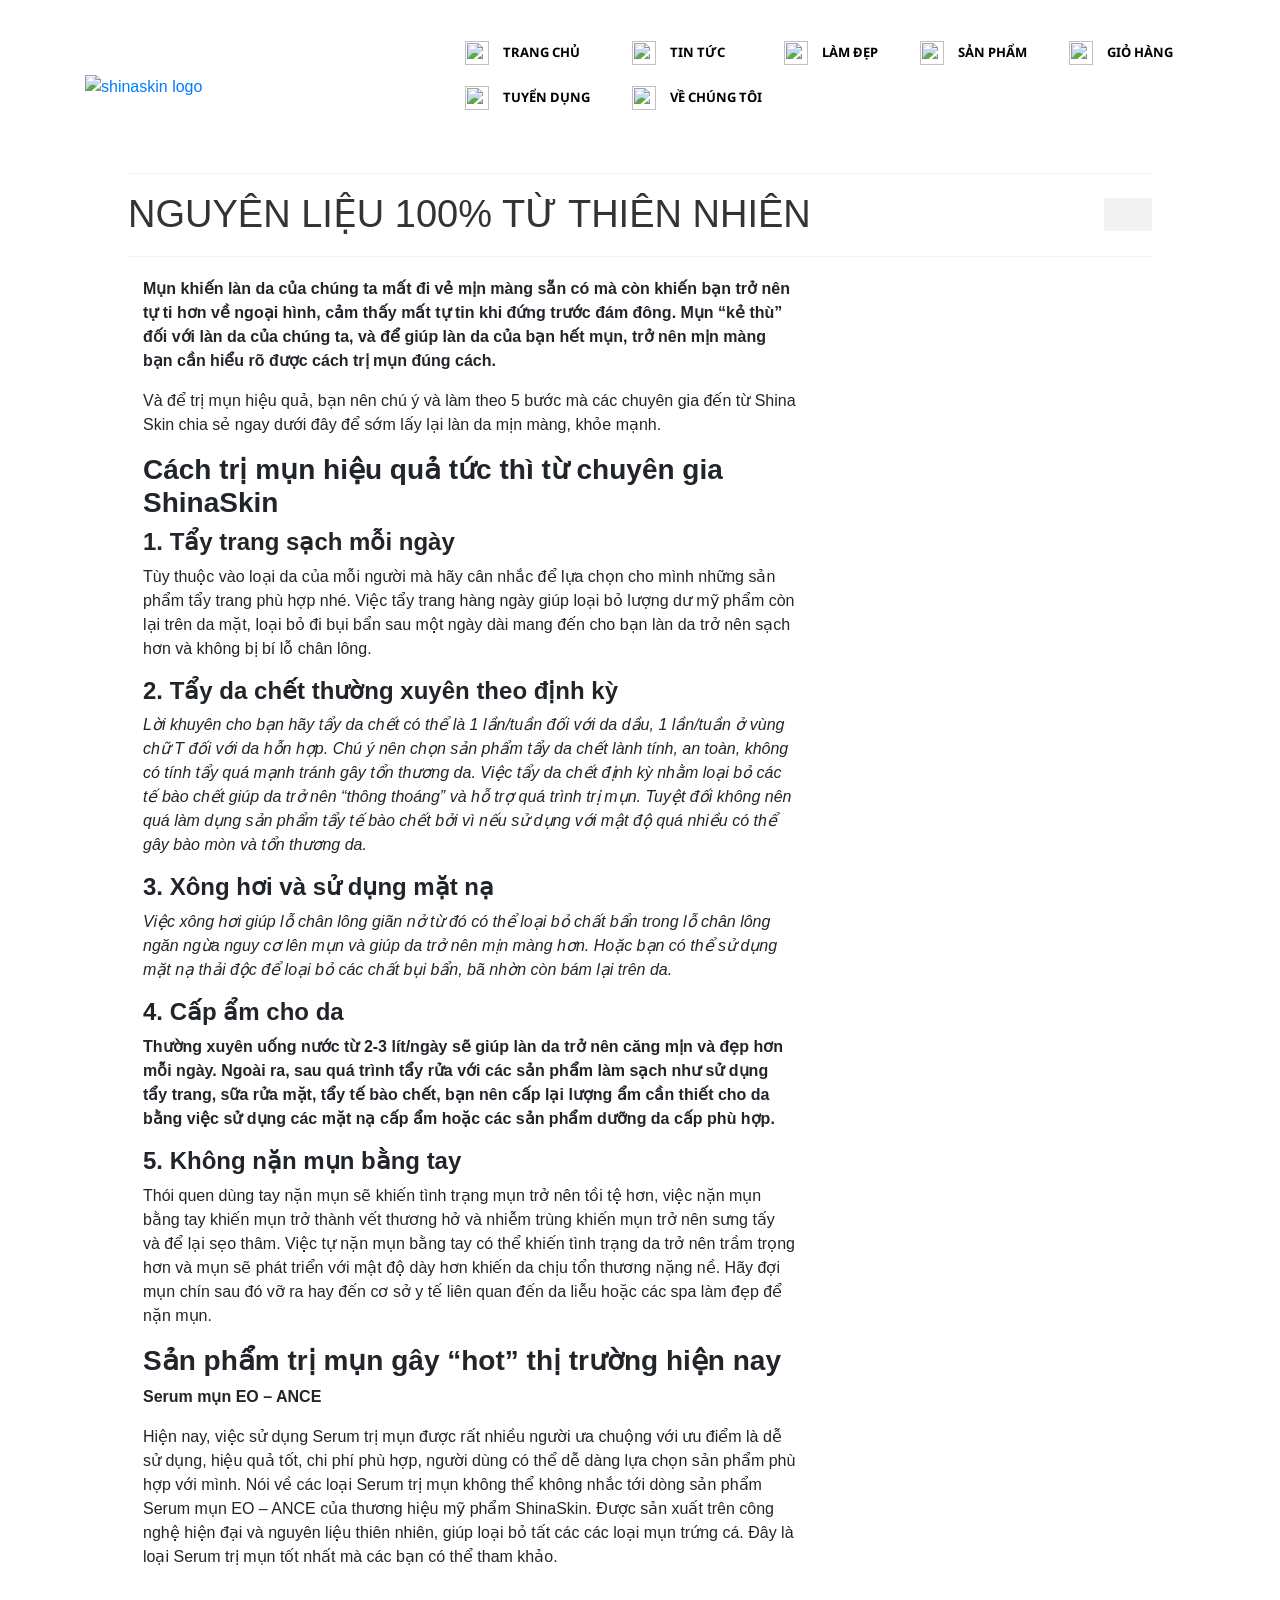
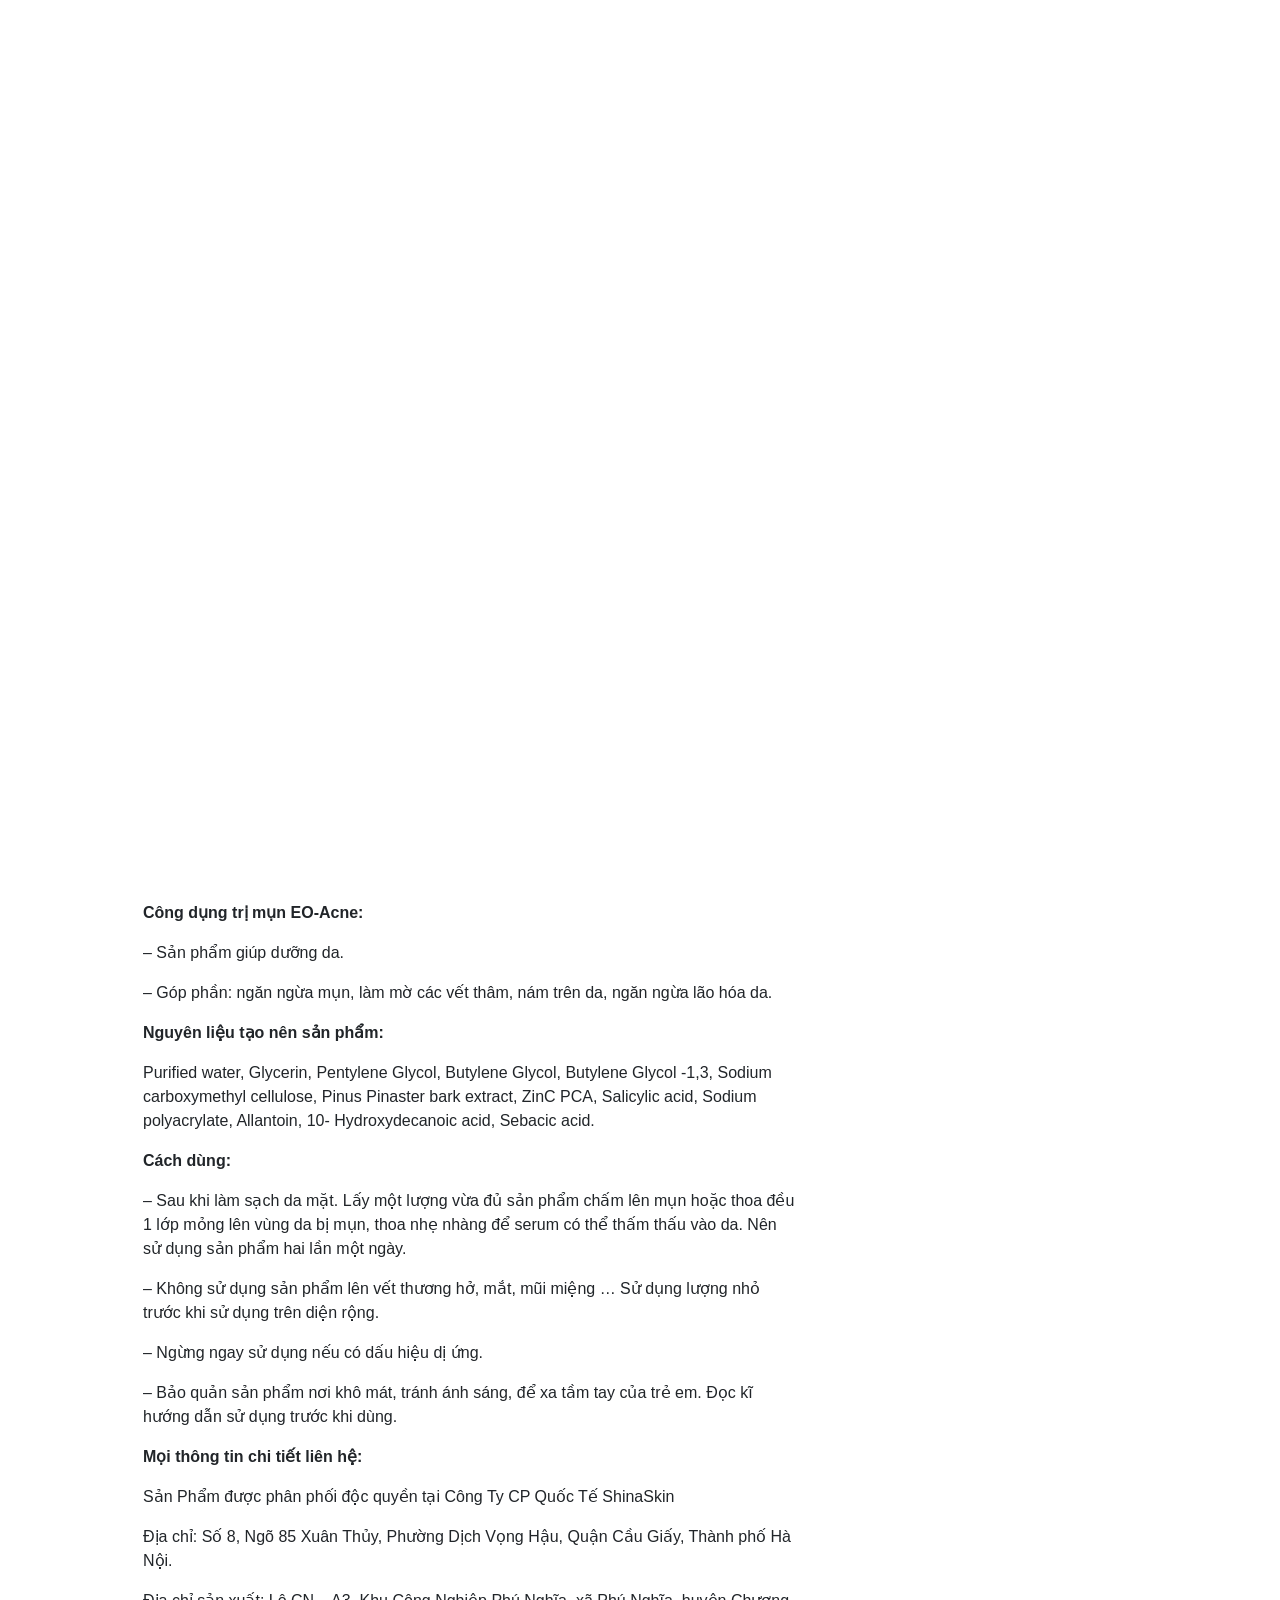
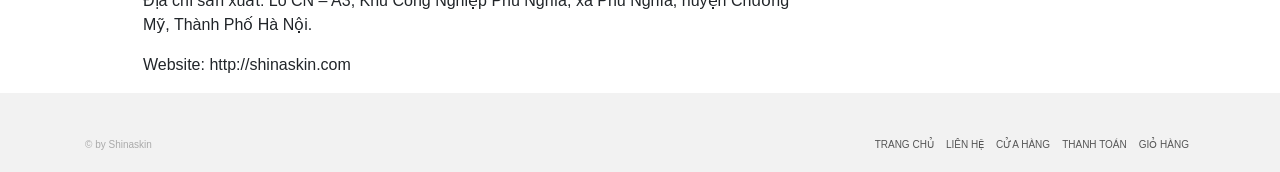
==== Project/Shinaskin/post/post1.html @ 97868c71 "Add files via upload" ====
<!DOCTYPE html>
<html lang="en">
<head>
    <meta charset="UTF-8">
    <meta name="viewport" content="width=device-width, initial-scale=1.0">
    <link rel="shortcut icon" href="../logo.jfif"/>
    <title>NGUYÊN LIỆU 100% TỪ THIÊN NHIÊN</title>

    <link rel="stylesheet" href="../header.css">
    <link rel="stylesheet" href="../navs-gallery.css">
    <link rel="stylesheet" href="https://maxcdn.bootstrapcdn.com/bootstrap/4.0.0/css/bootstrap.min.css">
    <link rel="stylesheet" href="../home-portfolio.css">
    <link rel="stylesheet" href="../home-blog.css">
    <link rel="stylesheet" href="../footer.css">
    <link rel="stylesheet" href="../content-right.css">
    <link rel="stylesheet" href="post.css">
    <script src="https://kit.fontawesome.com/e7ca410b63.js" crossorigin="anonymous"></script>

    <link rel="stylesheet" type="text/css" href="slick/slick.css"/>
    <link rel="stylesheet" type="text/css" href="slick/slick-theme.css"/>

    <script src="https://code.jquery.com/jquery-3.2.1.slim.min.js" integrity="sha384-KJ3o2DKtIkvYIK3UENzmM7KCkRr/rE9/Qpg6aAZGJwFDMVNA/GpGFF93hXpG5KkN" crossorigin="anonymous"></script>
    <script src="https://cdnjs.cloudflare.com/ajax/libs/popper.js/1.12.9/umd/popper.min.js" integrity="sha384-ApNbgh9B+Y1QKtv3Rn7W3mgPxhU9K/ScQsAP7hUibX39j7fakFPskvXusvfa0b4Q" crossorigin="anonymous"></script>
    <script src="https://maxcdn.bootstrapcdn.com/bootstrap/4.0.0/js/bootstrap.min.js" integrity="sha384-JZR6Spejh4U02d8jOt6vLEHfe/JQGiRRSQQxSfFWpi1MquVdAyjUar5+76PVCmYl" crossorigin="anonymous"></script>
</head>
<body>
    <div class="container">
        <div class="header d-flex justify-content-between align-items-center">
            <a href="../index.html">
              <div class="logo">
                <img src="http://shinaskin.com/wp-content/uploads/2020/07/log-web.png" alt="shinaskin logo" />
              </div>
            </a>
            <div class="nav-main">
                <ul>
                    <li>
                        <span>
                            <img width="24" height="24" src="https://shinaskin.com/wp-content/uploads/2019/12/home-5-xxl-1-24x24.png" alt="">
                        </span>
                        <span>TRANG CHỦ</span>
                    </li>
                    <li>
                        <span>
                            <img width="24" height="24" src="https://shinaskin.com/wp-content/uploads/2019/12/globe-4-xxl-1-24x24.png" alt="">                        
                        </span>
                        <span>TIN TỨC</span>
                    </li>
                    <li>
                        <span>
                            <img width="24" height="24" src="https://shinaskin.com/wp-content/uploads/2019/12/rose-xxl-24x24.png"alt="">                        
                        </span>
                        <span>LÀM ĐẸP</span>
                    </li>
                    <li>
                        <span>
                            <img width="24" height="24" src="https://shinaskin.com/wp-content/uploads/2019/12/diamond-xxl-1-24x24.png" alt="">                        
                        </span>
                        <span>SẢN PHẨM</span>
                    </li>
                    <li>
                        <span>
                            <img width="24" height="24" src="https://shinaskin.com/wp-content/uploads/2019/12/cart-xxl-1-24x24.png" alt="">                        
                        </span>
                        <span>GIỎ HÀNG</span>
                    </li>
                    <li>
                        <span>
                            <img width="24" height="24" src="https://shinaskin.com/wp-content/uploads/2019/12/money-bag-xxl-24x24.png" alt="">                        
                        </span>
                        <span>TUYỂN DỤNG</span>
                    </li>
                    <li class="pr-0">
                        <span>
                            <img width="24" height="24" src="https://shinaskin.com/wp-content/uploads/2019/12/rss-5-xxl-24x24.png" alt="">                        
                        </span>
                        <span>VỀ CHÚNG TÔI</span>
                    </li>
                </ul>
            </div>
        </div>
    </div>

    <div class="wrap-post">
        <div class="post">
            <div class="brand">
                <div class="name">
                    <h1>NGUYÊN LIỆU 100% TỪ THIÊN NHIÊN</h1>
                </div>
                <div class="group-btn">
                    <a href="./post4.html"><i class="fas fa-angle-left"></i></a>
                    <a href="#"><i class="fas fa-bars"></i></a>
                    <a href="./post2.html"><i class="fas fa-angle-right"></i></a>
                </div>
            </div>

            <div class="entry-content col-md-8 " itemprop="text">
                <p><strong>Mụn khiến làn da của chúng ta mất đi vẻ mịn màng sẵn có mà còn khiến bạn trở nên tự ti hơn về ngoại hình, cảm thấy mất tự tin khi đứng trước đám đông. Mụn “kẻ thù” đối với làn da của chúng ta, và để giúp làn da của bạn hết mụn, trở nên mịn màng bạn cần hiểu rõ được cách trị mụn đúng cách.</strong></p>
                <p>Và để trị mụn hiệu quả, bạn nên chú ý và làm theo 5 bước mà các chuyên gia đến từ Shina Skin chia sẻ ngay dưới đây để sớm lấy lại làn da mịn màng, khỏe mạnh.</p>
                <h3><strong>Cách trị mụn hiệu quả tức thì từ chuyên gia ShinaSkin</strong></h3>
                <h4><strong>1. Tẩy trang sạch mỗi ngày</strong></h4>
                <p>Tùy thuộc vào loại da của mỗi người mà hãy cân nhắc để lựa chọn cho mình những sản phẩm tẩy trang phù hợp nhé. Việc tẩy trang hàng ngày giúp loại bỏ lượng dư mỹ phẩm còn lại trên da mặt, loại bỏ đi bụi bẩn sau một ngày dài mang đến cho bạn làn da trở nên sạch hơn và không bị bí lỗ chân lông.</p>
                <h4><strong>2. Tẩy da chết thường xuyên theo định kỳ</strong></h4>
                <p>Lời khuyên cho bạn hãy tẩy da chết có thể là 1 lần/tuần đối với da dầu, 1 lần/tuần ở vùng chữ T đối với da hỗn hợp. Chú ý nên chọn sản phẩm tẩy da chết lành tính, an toàn, không có tính tẩy quá mạnh tránh gây tổn thương da. Việc tẩy da chết định kỳ nhằm loại bỏ các tế bào chết giúp da trở nên “thông thoáng” và hỗ trợ quá trình trị mụn. Tuyệt đối không nên quá làm dụng sản phẩm tẩy tế bào chết bởi vì nếu sử dụng với mật độ quá nhiều có thể gây bào mòn và tổn thương da.</p>
                <h4><strong>3. Xông hơi và sử dụng mặt nạ</strong></h4>
                <p>Việc xông hơi giúp lỗ chân lông giãn nở từ đó có thể loại bỏ chất bẩn trong lỗ chân lông ngăn ngừa nguy cơ lên mụn và giúp da trở nên mịn màng hơn. Hoặc bạn có thể sử dụng mặt nạ thải độc để loại bỏ các chất bụi bẩn, bã nhờn còn bám lại trên da.</p>
                <h4><strong>4. Cấp ẩm cho da</strong></h4>
                <p>Thường xuyên uống nước từ 2-3 lít/ngày sẽ giúp làn da trở nên căng mịn và đẹp hơn mỗi ngày. Ngoài ra, sau quá trình tẩy rửa với các sản phẩm làm sạch như sử dụng tẩy trang, sữa rửa mặt, tẩy tế bào chết, bạn nên cấp lại lượng ẩm cần thiết cho da bằng việc sử dụng các mặt nạ cấp ẩm hoặc các sản phẩm dưỡng da cấp phù hợp.</p>
                <h4><strong>5. Không nặn mụn bằng tay</strong></h4>
                <p>Thói quen dùng tay nặn mụn sẽ khiến tình trạng mụn trở nên tồi tệ hơn, việc nặn mụn bằng tay khiến mụn trở thành vết thương hở và nhiễm trùng khiến mụn trở nên sưng tấy và để lại sẹo thâm. Việc tự nặn mụn bằng tay có thể khiến tình trạng da trở nên trầm trọng hơn và mụn sẽ phát triển với mật độ dày hơn khiến da chịu tổn thương nặng nề. Hãy đợi mụn chín sau đó vỡ ra hay đến cơ sở y tế liên quan đến da liễu hoặc các spa làm đẹp để nặn mụn.</p>
                <h3><strong>Sản phẩm trị mụn gây “hot” thị trường hiện nay</strong></h3>
                <p><strong>Serum mụn EO – ANCE</strong></p>
                <p>Hiện nay, việc sử dụng Serum trị mụn được rất nhiều người ưa chuộng với ưu điểm là dễ sử dụng, hiệu quả tốt, chi phí phù hợp, người dùng có thể dễ dàng lựa chọn sản phẩm phù hợp với mình. Nói về các loại Serum trị mụn không thể không nhắc tới dòng sản phẩm Serum mụn EO – ANCE của thương hiệu mỹ phẩm ShinaSkin. Được sản xuất trên công nghệ hiện đại và nguyên liệu thiên nhiên, giúp loại bỏ tất các các loại mụn trứng cá. Đây là loại Serum trị mụn tốt nhất mà các bạn có thể tham khảo.</p>
                <p><img class="aligncenter wp-image-7136 size-full" src="http://shinaskin.com/wp-content/uploads/2019/12/BANNER-7-01.png" alt="" width="900" height="900" srcset="https://shinaskin.com/wp-content/uploads/2019/12/BANNER-7-01.png 900w, https://shinaskin.com/wp-content/uploads/2019/12/BANNER-7-01-150x150.png 150w, https://shinaskin.com/wp-content/uploads/2019/12/BANNER-7-01-300x300.png 300w, https://shinaskin.com/wp-content/uploads/2019/12/BANNER-7-01-768x768.png 768w, https://shinaskin.com/wp-content/uploads/2019/12/BANNER-7-01-24x24.png 24w, https://shinaskin.com/wp-content/uploads/2019/12/BANNER-7-01-36x36.png 36w, https://shinaskin.com/wp-content/uploads/2019/12/BANNER-7-01-48x48.png 48w, https://shinaskin.com/wp-content/uploads/2019/12/BANNER-7-01-600x600.png 600w, https://shinaskin.com/wp-content/uploads/2019/12/BANNER-7-01-100x100.png 100w, https://shinaskin.com/wp-content/uploads/2019/12/BANNER-7-01-730x730.png 730w, https://shinaskin.com/wp-content/uploads/2019/12/BANNER-7-01-365x365.png 365w, https://shinaskin.com/wp-content/uploads/2019/12/BANNER-7-01-540x540.png 540w, https://shinaskin.com/wp-content/uploads/2019/12/BANNER-7-01-270x270.png 270w" sizes="(max-width: 900px) 100vw, 900px"></p>
                <p><strong>Công dụng trị mụn EO-Acne:</strong></p>
                <p>– Sản phẩm giúp dưỡng da.</p>
                <p>– Góp phần: ngăn ngừa mụn, làm mờ các vết thâm, nám trên da, ngăn ngừa lão hóa da.</p>
                <p><strong>Nguyên liệu tạo nên sản phẩm:</strong></p>
                <p>Purified water, Glycerin, Pentylene Glycol, Butylene Glycol, Butylene Glycol -1,3, Sodium carboxymethyl cellulose, Pinus Pinaster bark extract, ZinC PCA, Salicylic acid, Sodium polyacrylate, Allantoin, 10- Hydroxydecanoic acid, Sebacic acid.</p>
                <p><strong>Cách dùng:</strong></p>
                <p>– Sau khi làm sạch da mặt. Lấy một lượng vừa đủ sản phẩm chấm lên mụn hoặc thoa đều 1 lớp mỏng lên vùng da bị mụn, thoa nhẹ nhàng để serum có thể thấm thấu vào da. Nên sử dụng sản phẩm hai lần một ngày.</p>
                <p>– Không sử dụng sản phẩm lên vết thương hở, mắt, mũi miệng … Sử dụng lượng nhỏ trước khi sử dụng trên diện rộng.</p>
                <p>– Ngừng ngay sử dụng nếu có dấu hiệu dị ứng.</p>
                <p>– Bảo quản sản phẩm nơi khô mát, tránh ánh sáng, để xa tầm tay của trẻ em. Đọc kĩ hướng dẫn sử dụng trước khi dùng.</p>
                <p><strong>Mọi thông tin chi tiết liên hệ:</strong></p>
                <p>Sản Phẩm được phân phối độc quyền tại Công Ty CP Quốc Tế ShinaSkin</p>
                <p>Địa chỉ: Số 8, Ngõ 85 Xuân Thủy, Phường Dịch Vọng Hậu, Quận Cầu Giấy, Thành phố Hà Nội.</p>
                <p>Địa chỉ sản xuất: Lô CN – A3, Khu Công Nghiệp Phú Nghĩa, xã Phú Nghĩa, huyện Chương Mỹ, Thành Phố Hà Nội.</p>
                <p>Website: http://shinaskin.com</p>
            </div>
        </div>
    </div>

    <div class="footer">
      <div class="container d-flex justify-content-between align-items-center">
        <p>© by Shinaskin</p>
        <ul class="d-flex">
          <li>TRANG CHỦ</li>
          <li>LIÊN HỆ</li>
          <li>CỬA HÀNG</li>
          <li>THANH TOÁN</li>
          <li>GIỎ HÀNG</li>
        </ul>
      </div>
    </div>

    <div class="messenger-icon">
      <img src="https://cdn.glitch.com/af45ea57-cc17-431c-a29e-191393077cfe%2Fblackberry-messenger.svg?v=1595832713950" alt="" />
    </div>

    <script type="text/javascript" src="http://code.jquery.com/jquery-1.11.0.min.js"></script>
  	<script type="text/javascript" src="http://code.jquery.com/jquery-migrate-1.2.1.min.js"></script>
  	<script type="text/javascript" src="https://kenwheeler.github.io/slick/slick/slick.min.js"></script>
    <script type="text/javascript" src="navs-gallery.js"></script>
</body>
</html>
---- Project/Shinaskin/header.css ----
@import url('https://fonts.googleapis.com/css2?family=Noto+Sans&display=swap');

.header {
    width: 100%;
    height: 113px;
    display: flex;
    justify-content: space-between;
    align-items: center;
    margin: 30px 0;
}

.header .nav-main {
    height: 100%;
    width: 750px;
}

.header .nav-main ul {
    margin: 0;
    padding: 0;
    display: grid;
    grid-template-columns: auto auto auto auto auto;
}

.header .nav-main ul li {
    padding: 10px 20px;
    list-style-type: none;
    /* width: 160.5px ; */
}

.header .nav-main ul li span:first-child {
    width: 24px;
    height: 24px;
}

.header .nav-main ul li span:last-child{
    font-family: "Noto Sans";
    line-height: 18px;
    font-weight: 700;
    font-style: normal;
    color: #000000;
    font-size: 13px;
    margin-left: 10px;
}

.carousel-main {
    margin-bottom: 50px;
    padding: 0 10px;
}

.carousel-main li {
    width: 9px !important;
    height: 9px !important;
    border-radius: 50%;
}

.carousel-main .visible {
    display: none !important;
}

.carousel-main:hover .visible {
    display: inline-block !important;
}
---- Project/Shinaskin/navs-gallery.css ----
.navs-gallery {
    overflow: hidden;
    margin-bottom: 55px;
}

.navs-gallery img {
    width: 270px;
    height: 270px;
    padding: 0 10px;
}
---- Project/Shinaskin/home-portfolio.css ----
.home-portfolio {
    width: 100%;
    padding: 0 10px;
    margin-bottom: 55px;
    display: flex;
    justify-content: flex-start;
}

.home-portfolio .home-icon {
    margin-right: 20px;
    padding: 10px;
    width: 20%;
    font-family: "Noto Sans";
    line-height: 20px;
    font-weight: 400;
    font-style: normal;
    font-size: 14px;
    background: rgba(0,0,0,.14);
    text-align: center;
    color: #fff;
    transition: all .4s ease-out;
}

.home-portfolio .home-icon:hover {
    background: #2a6496;
    cursor: pointer;
}

.home-portfolio .home-icon:last-child {
    margin-right: 0;
}

.home-portfolio .home-icon img {
    width: 113.5px;
    vertical-align: middle;
    border: 0;  
}

.home-portfolio .home-icon p {
    margin-top: 10px;
}
---- Project/Shinaskin/home-blog.css ----
.home-blog h3 {
    margin: 10px 0 3%;
    text-align: center;
    color: #333;
    font-weight: 400;
}

.home-blog .blog {
    display: grid;
    grid-template-columns: calc(100% / 2 - 15px) calc(100% / 2 - 15px);
    grid-gap: 30px;
}

.home-blog .blog .calendar {
    padding: 0 8px 8px;
    background: rgba(0, 0, 0, 0.05);
    text-align: center;
    text-transform: uppercase;
    color: #777;
    width: 60px !important;
    margin-left: 10px;
}

.home-blog .blog .calendar p:first-child {
    display: block;
    font-size: 24px;
    margin: 0;
}

.home-blog .blog .calendar p:last-child {
    font-size: 11px;
    margin: 0;
    width: max-content;
}

.card-body {
    padding-right: 0;
}

.home-blog .blog .card-text a {
    text-decoration: none;
    color: #428bca;
}

.home-blog .blog .card-text a:hover {
    color: #6c8dab;
}

.home-blog:hover {
    cursor: pointer;
}
---- Project/Shinaskin/footer.css ----
.footer {
    background: #f2f2f2;
    width: 100%;
    padding-top: 40px;
}

.footer p {
    color: #aaa;
    font-size: 10px;
    padding: 4px 0;
}

.footer ul li {
    list-style-type: none;
    padding: 4px 6px;
    font-size: 10px;
    color: #555;
}

.footer li:hover{
    background-color: silver;
    color: #2d5c88;
    cursor: pointer
}
---- Project/Shinaskin/content-right.css ----
.content-right {
    position: absolute;
    top: 85%;
    right: 4%;
}

.content-right .search-input {
    width: 100%;
    position: relative;
    box-sizing: border-box;
    outline: none;
}

.content-right .search-input input {
    padding: 5px 5px;
    padding-left: 30px;
}

.content-right .search-input input:focus {
    outline: none !important;
}

.content-right .search-input img {
    position: absolute;
    left: 0;
    width: 20px;
    padding: 8px 0;
    margin-left: 5px;
}

.messenger-icon {
    position: fixed;
    bottom: 20px;
    right: 20px;
}

.messenger-icon img {
    width: 60px;
}

.content-right .fanpage {
    margin: 25px 0 30px;
    margin-left: -5px;
}

.content-right .fanpage:hover {
    cursor: pointer;
}
---- Project/Shinaskin/post/post.css ----
*{
    margin: 0;
    padding: 0;
    font-family: Arial, Helvetica, sans-serif;
    box-sizing: border-box;
}
.post{
    width: 80%;
    margin: auto;
}
.brand{
    display: flex;
    justify-content: space-between;
    align-items: center;
    padding: 8px 0;
    margin-bottom: 20px;
    border: 1px solid rgba(0,0,0,.05);
    border-right: none;
    border-left: none;
}
.name h1{
    font-size: 38px;
    font-weight: 400;
    color: #333;
    margin: 10px 0;
}
.group-btn i{
    background-color: rgba(0,0,0,.05);
    color: white;
    padding: 8px;
    cursor: pointer;
}

.group-btn i:hover{
    background-color: #3578E5;
}

.context{
    margin-top: 30px;
    padding: 0 15px;
    font-size: 14px;
    width: 70%;
}
.context p{
    margin-bottom: 10px;
    color: #444444;  
    line-height: 20px; 
}
.context p:nth-child(1), p:nth-child(3), p:nth-child(11){
    font-weight: 700;
}
.context p:nth-child(5), p:nth-child(7), p:nth-child(9), p:nth-child(14), p:nth-child(17){
    font-style: italic;
}
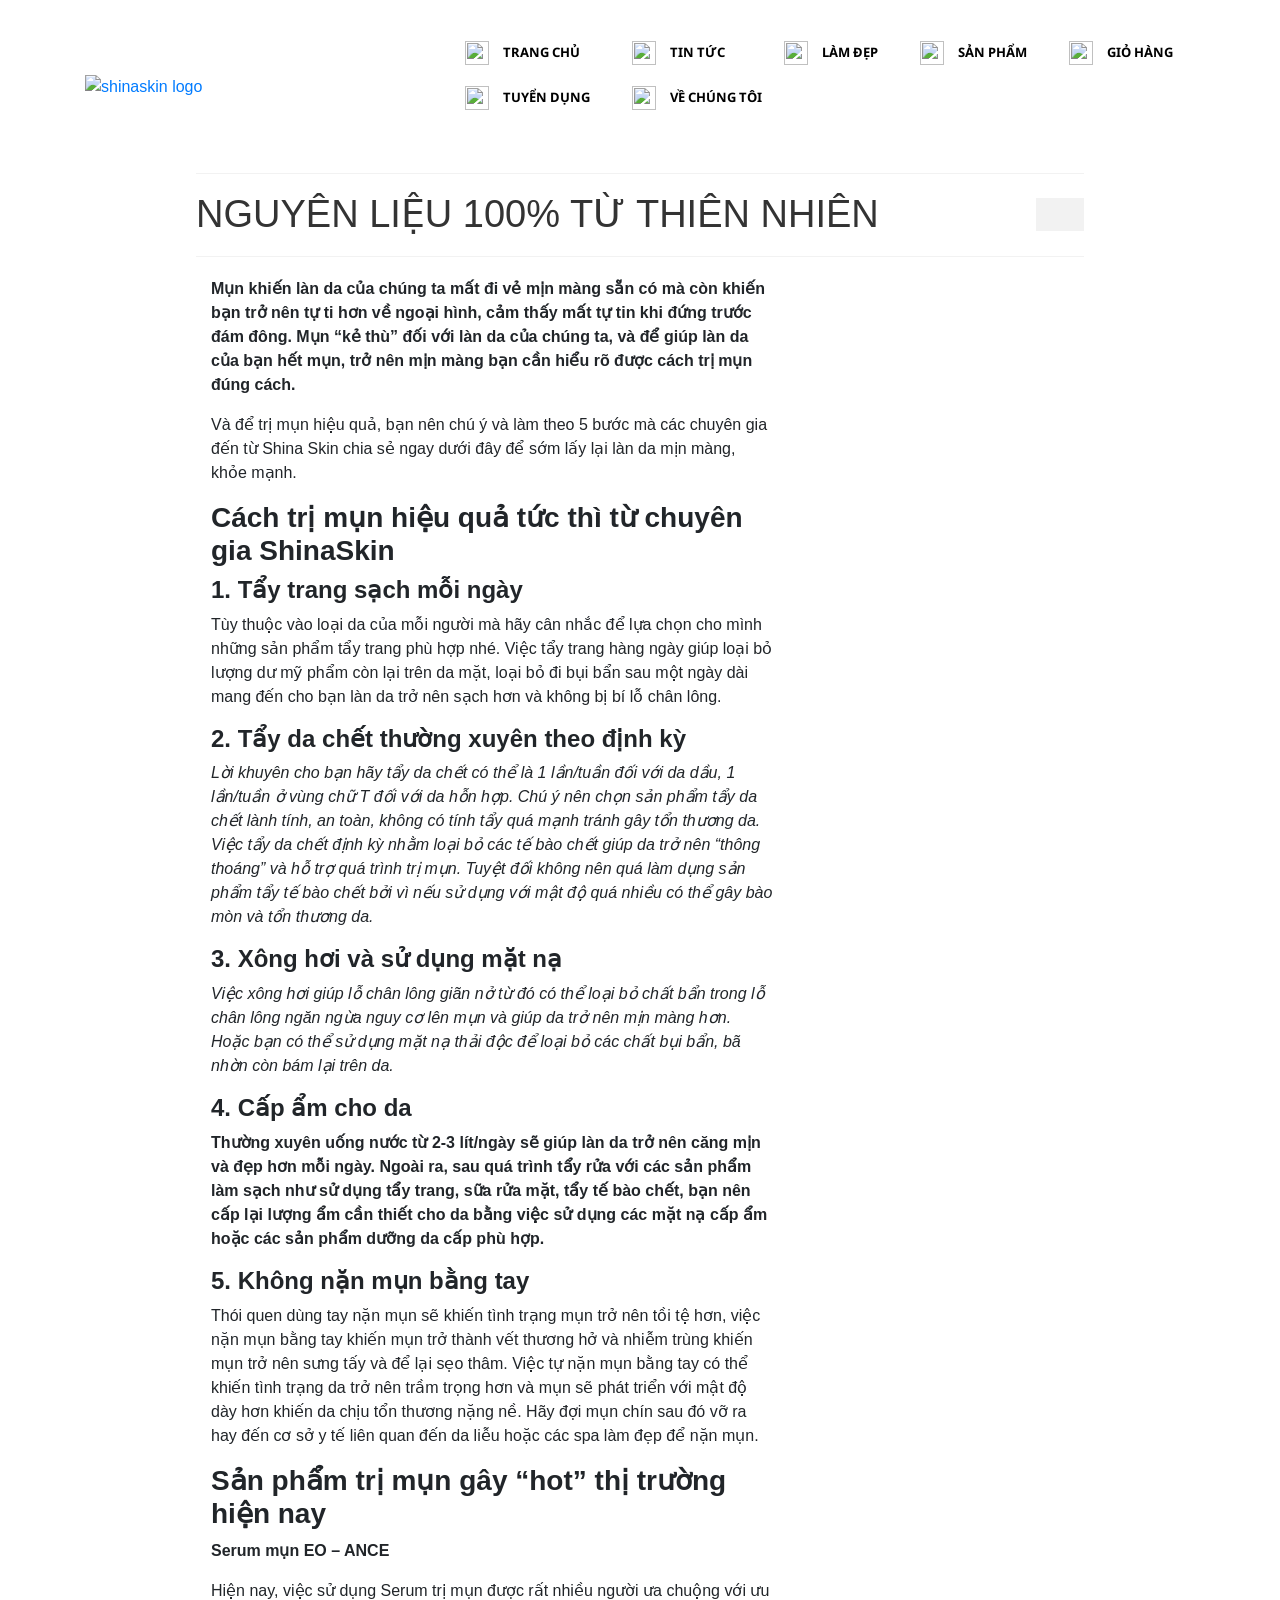
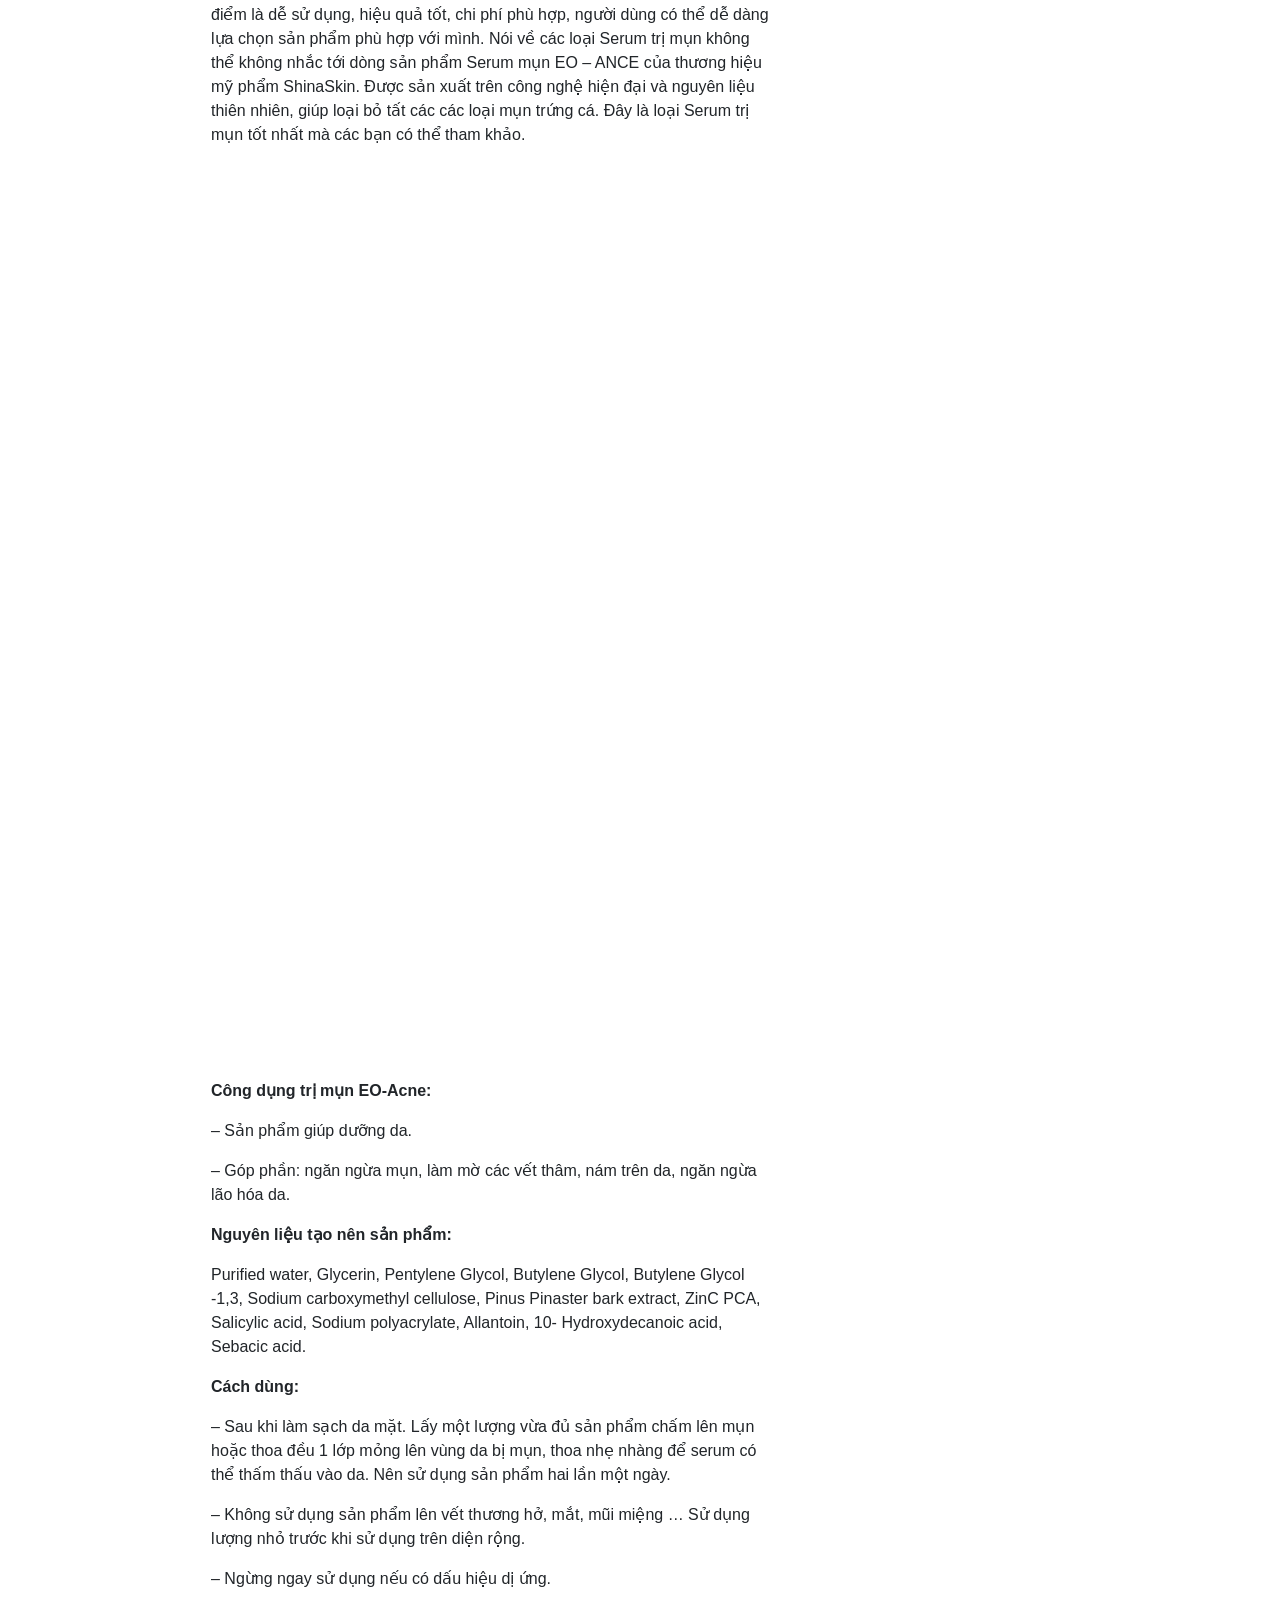
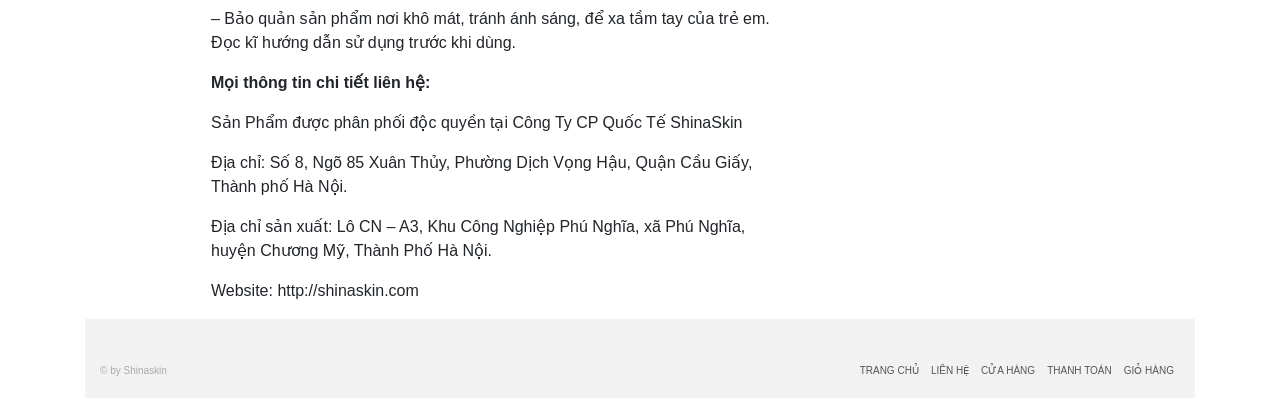
==== commit 206a8482: "add" ====
--- a/Project/Shinaskin/post/post1.html
+++ b/Project/Shinaskin/post/post1.html
@@ -4,7 +4,7 @@
     <meta charset="UTF-8">
     <meta name="viewport" content="width=device-width, initial-scale=1.0">
     <link rel="shortcut icon" href="../logo.jfif"/>
-    <title>NGUYÊN LIỆU 100% TỪ THIÊN NHIÊN</title>
+    <title>Cách trị mụn hiệu quả tức thì từ chuyên gia ShinaSkin</title>
 
     <link rel="stylesheet" href="../header.css">
     <link rel="stylesheet" href="../navs-gallery.css">
@@ -34,28 +34,85 @@
             <div class="nav-main">
                 <ul>
                     <li>
-                        <span>
-                            <img width="24" height="24" src="https://shinaskin.com/wp-content/uploads/2019/12/home-5-xxl-1-24x24.png" alt="">
-                        </span>
-                        <span>TRANG CHỦ</span>
-                    </li>
-                    <li>
-                        <span>
-                            <img width="24" height="24" src="https://shinaskin.com/wp-content/uploads/2019/12/globe-4-xxl-1-24x24.png" alt="">                        
-                        </span>
-                        <span>TIN TỨC</span>
-                    </li>
-                    <li>
-                        <span>
-                            <img width="24" height="24" src="https://shinaskin.com/wp-content/uploads/2019/12/rose-xxl-24x24.png"alt="">                        
-                        </span>
-                        <span>LÀM ĐẸP</span>
-                    </li>
-                    <li>
-                        <span>
-                            <img width="24" height="24" src="https://shinaskin.com/wp-content/uploads/2019/12/diamond-xxl-1-24x24.png" alt="">                        
-                        </span>
-                        <span>SẢN PHẨM</span>
+                        <a href="../index.html"><span>
+                          <img width="24" height="24" src="https://shinaskin.com/wp-content/uploads/2019/12/home-5-xxl-1-24x24.png" alt="">
+                      </span>
+                      <span>TRANG CHỦ</span></a>
+                    </li>
+                    <li>
+                      
+                        <div class="dropdown">
+                          <a class="dropbtn" href="http://shinaskin.com/hoat-dong-kinh-doanh/tin-tuc">
+                            <span>
+                              <img width="24" height="24" src="https://shinaskin.com/wp-content/uploads/2019/12/globe-4-xxl-1-24x24.png" alt="">                        
+                            </span>
+                            <span>TIN TỨC</span>
+                          </a>
+                          <div class="dropdown-content">
+                            <a href="http://shinaskin.com/hoat-dong-kinh-doanh">
+                              <span>
+                                <img width="24" height="24" src="https://shinaskin.com/wp-content/uploads/2019/12/businessman-xxl-1-24x24.png" class="menu-image menu-image-title-after" alt="">
+                              </span>
+                              <span>HOẠT ĐỘNG KINH DOANH</span>
+                            </a>
+                            <a href="http://shinaskin.com/khoa-hoc-dao-tao">
+                              <span>
+                                <img width="24" height="24" src="https://shinaskin.com/wp-content/uploads/2019/12/book-16-xxl-24x24.png" class="menu-image menu-image-title-after" alt="">
+                              </span>
+                              <span>KHÓA HỌC ĐÀO TẠO</span>
+                            </a>
+                            <a href="http://shinaskin.com/hoat-dong-xa-hoi">
+                              <span>
+                                <img width="24" height="24" src="https://shinaskin.com/wp-content/uploads/2019/12/conference-call-xxl-24x24.png" class="menu-image menu-image-title-after" alt="">
+                              </span>
+                              <span>HOẠT ĐỘNG XÃ HỘI</span>
+                            </a>
+                            <a href="http://shinaskin.com/kinh-nghiem-lam-dep">
+                              <span>
+                                <img width="24" height="24" src="https://shinaskin.com/wp-content/uploads/2019/12/icq-xxl-1-24x24.png" class="menu-image menu-image-title-after" alt="">
+                              </span>
+                              <span>KINH NGHIỆM LÀM ĐẸP</span>
+                            </a>
+                          </div>
+                        </div>
+                    </li>
+                    <li>
+                        <div class="dropdown">
+                          <a class="dropbtn" href="http://shinaskin.com/lam-dep">
+                            <span>
+                              <img width="24" height="24" src="https://shinaskin.com/wp-content/uploads/2019/12/rose-xxl-24x24.png"alt="">                        
+                            </span>
+                            <span>LÀM ĐẸP</span>
+                          </a>
+                          <div class="dropdown-content">
+                            <a href="http://shinaskin.com/cham-soc-da-mat/">
+                              <span>
+                                <img width="24" height="24" src="http://shinaskin.com/wp-content/uploads/2019/12/woman-xxl-24x24.png" class="menu-image menu-image-title-after" alt="">
+                              </span>
+                              <span>CHĂM SÓC DA MẶT</span>
+                            </a>
+                          </div>
+                        </div>
+                    </li>
+                    <li>
+                        
+                        <div class="dropdown">
+                          <a class="dropbtn">
+                            <span>
+                              <img width="24" height="24" src="https://shinaskin.com/wp-content/uploads/2019/12/diamond-xxl-1-24x24.png" alt="">                        
+                          </span>
+                          <span>SẢN PHẨM</span>
+  
+                          </a>
+                          <div class="dropdown-content">
+                            <a href="#">
+                              <span>
+                                <img width="24" height="24" src="http://shinaskin.com/wp-content/uploads/2019/12/woman-xxl-24x24.png" class="menu-image menu-image-title-after" alt="">
+                              </span>
+                              <span>LÀM ĐẸP DA</span>
+                            </a>
+                          </div>
+                        </div>
                     </li>
                     <li>
                         <span>
@@ -64,21 +121,73 @@
                         <span>GIỎ HÀNG</span>
                     </li>
                     <li>
-                        <span>
-                            <img width="24" height="24" src="https://shinaskin.com/wp-content/uploads/2019/12/money-bag-xxl-24x24.png" alt="">                        
-                        </span>
-                        <span>TUYỂN DỤNG</span>
+                        
+
+                        <div class="dropdown">
+                          <a class="dropbtn" href="http://shinaskin.com/tuyen-dung/">   
+                            <span>
+                              <img width="24" height="24" src="https://shinaskin.com/wp-content/uploads/2019/12/money-bag-xxl-24x24.png" alt="">                        
+                          </span>
+                          <span>TUYỂN DỤNG</span>
+  
+                          </a>
+                          <div class="dropdown-content">
+                            <a href="http://shinaskin.com/co-hoi-nghe-nghiep/">
+                              <span>
+                                <img width="24" height="24" src="https://shinaskin.com/wp-content/uploads/2019/12/add-user-xxl-1-36x36.png" class="menu-image menu-image-title-after" alt="">
+                              </span>
+                              <span>CƠ HỘI NGHỀ NGHIỆP</span>
+                            </a>
+                            <a href="http://shinaskin.com/guong-mat-zenpali/">
+                              <span>
+                                <img width="24" height="24" src="https://shinaskin.com/wp-content/uploads/2019/12/businessman-xxl-2-24x24.png" class="menu-image menu-image-title-after" alt="">
+                              </span>
+                              <span>GƯƠNG MẶT KINH DOANH</span>
+                            </a>
+                            <a href="http://shinaskin.com/chinh-sach-dai-ly/">
+                              <span>
+                                <img width="24" height="24" src="https://shinaskin.com/wp-content/uploads/2019/12/book-stack-xxl-24x24.png" class="menu-image menu-image-title-after" alt="">
+                              </span>
+                              <span>CHÍNH SÁCH ĐẠI LÝ</span>
+                            </a>
+                          </div>
+                        </div>
                     </li>
                     <li class="pr-0">
-                        <span>
-                            <img width="24" height="24" src="https://shinaskin.com/wp-content/uploads/2019/12/rss-5-xxl-24x24.png" alt="">                        
-                        </span>
-                        <span>VỀ CHÚNG TÔI</span>
+                        
+                        <div class="dropdown">
+                          <a class="dropbtn" href="http://shinaskin.com/gioi-thieu/">
+                            <span>
+                              <img width="24" height="24" src="https://shinaskin.com/wp-content/uploads/2019/12/rss-5-xxl-24x24.png" alt="">                        
+                            </span>
+                            <span>VỀ CHÚNG TÔI</span>
+  
+                          </a>
+                          <div class="dropdown-content">
+                            <a href="http://shinaskin.com/nhan-su/">
+                              <span>
+                                <img width="24" height="24" src="https://shinaskin.com/wp-content/uploads/2019/12/conference-xxl-1-24x24.png" class="menu-image menu-image-title-after" alt="">
+                              </span>
+                              <span>NHÂN SỰ</span>
+                            </a>
+                            <a href="http://shinaskin.com/lien-he/">
+                              <span>
+                                <img width="24" height="24" src="https://shinaskin.com/wp-content/uploads/2019/12/phone-3-xxl-24x24.png" class="menu-image menu-image-title-after" alt="">
+                              </span>
+                              <span>LIÊN HỆ</span>
+                            </a>
+                            <a href="http://shinaskin.com/nha-phan-phoi/">
+                              <span>
+                                <img width="24" height="24" src="https://shinaskin.com/wp-content/uploads/2019/12/reviewer-xxl-24x24.png" class="menu-image menu-image-title-after" alt="">
+                              </span>
+                              <span>NHÀ PHÂN PHỐI</span>
+                            </a>
+                          </div>
+                        </div>
                     </li>
                 </ul>
             </div>
         </div>
-    </div>
 
     <div class="wrap-post">
         <div class="post">
--- a/Project/Shinaskin/header.css
+++ b/Project/Shinaskin/header.css
@@ -21,7 +21,7 @@
     grid-template-columns: auto auto auto auto auto;
 }
 
-.header .nav-main ul li {
+.header .nav-main ul li{
     padding: 10px 20px;
     list-style-type: none;
     /* width: 160.5px ; */
@@ -60,3 +60,46 @@
 .carousel-main:hover .visible {
     display: inline-block !important;
 }
+
+.header .nav-main ul li:hover {
+    cursor: pointer;
+}
+
+
+/* DROPDOWN */
+.dropbtn {
+    color: white;
+    border: none;
+  }
+.dropdown {
+    position: relative;
+    display: inline-block;
+  }
+  
+.dropdown-content {
+    display: none;
+    position: absolute;
+    background-color: #f1f1f1;
+    min-width: 160px;
+    box-shadow: 0px 8px 16px 0px rgba(0,0,0,0.2);
+    z-index: 1;
+}
+  
+.dropdown-content a {
+    color: black;
+    padding: 12px 16px;
+    text-decoration: none;
+    display: block;
+}
+  
+.dropdown-content a:hover {
+    background-color: #ddd;
+    text-decoration: none;
+    cursor: pointer;
+}
+  
+.dropdown:hover .dropdown-content {
+    display: block;}
+.dropdown .dropbtn .dropdown-content:hover {
+    color: #428bca;
+}
--- a/Project/Shinaskin/content-right.css
+++ b/Project/Shinaskin/content-right.css
@@ -1,7 +1,7 @@
 .content-right {
     position: absolute;
-    top: 85%;
-    right: 4%;
+    top: 75%;
+    right: 7%;
 }
 
 .content-right .search-input {
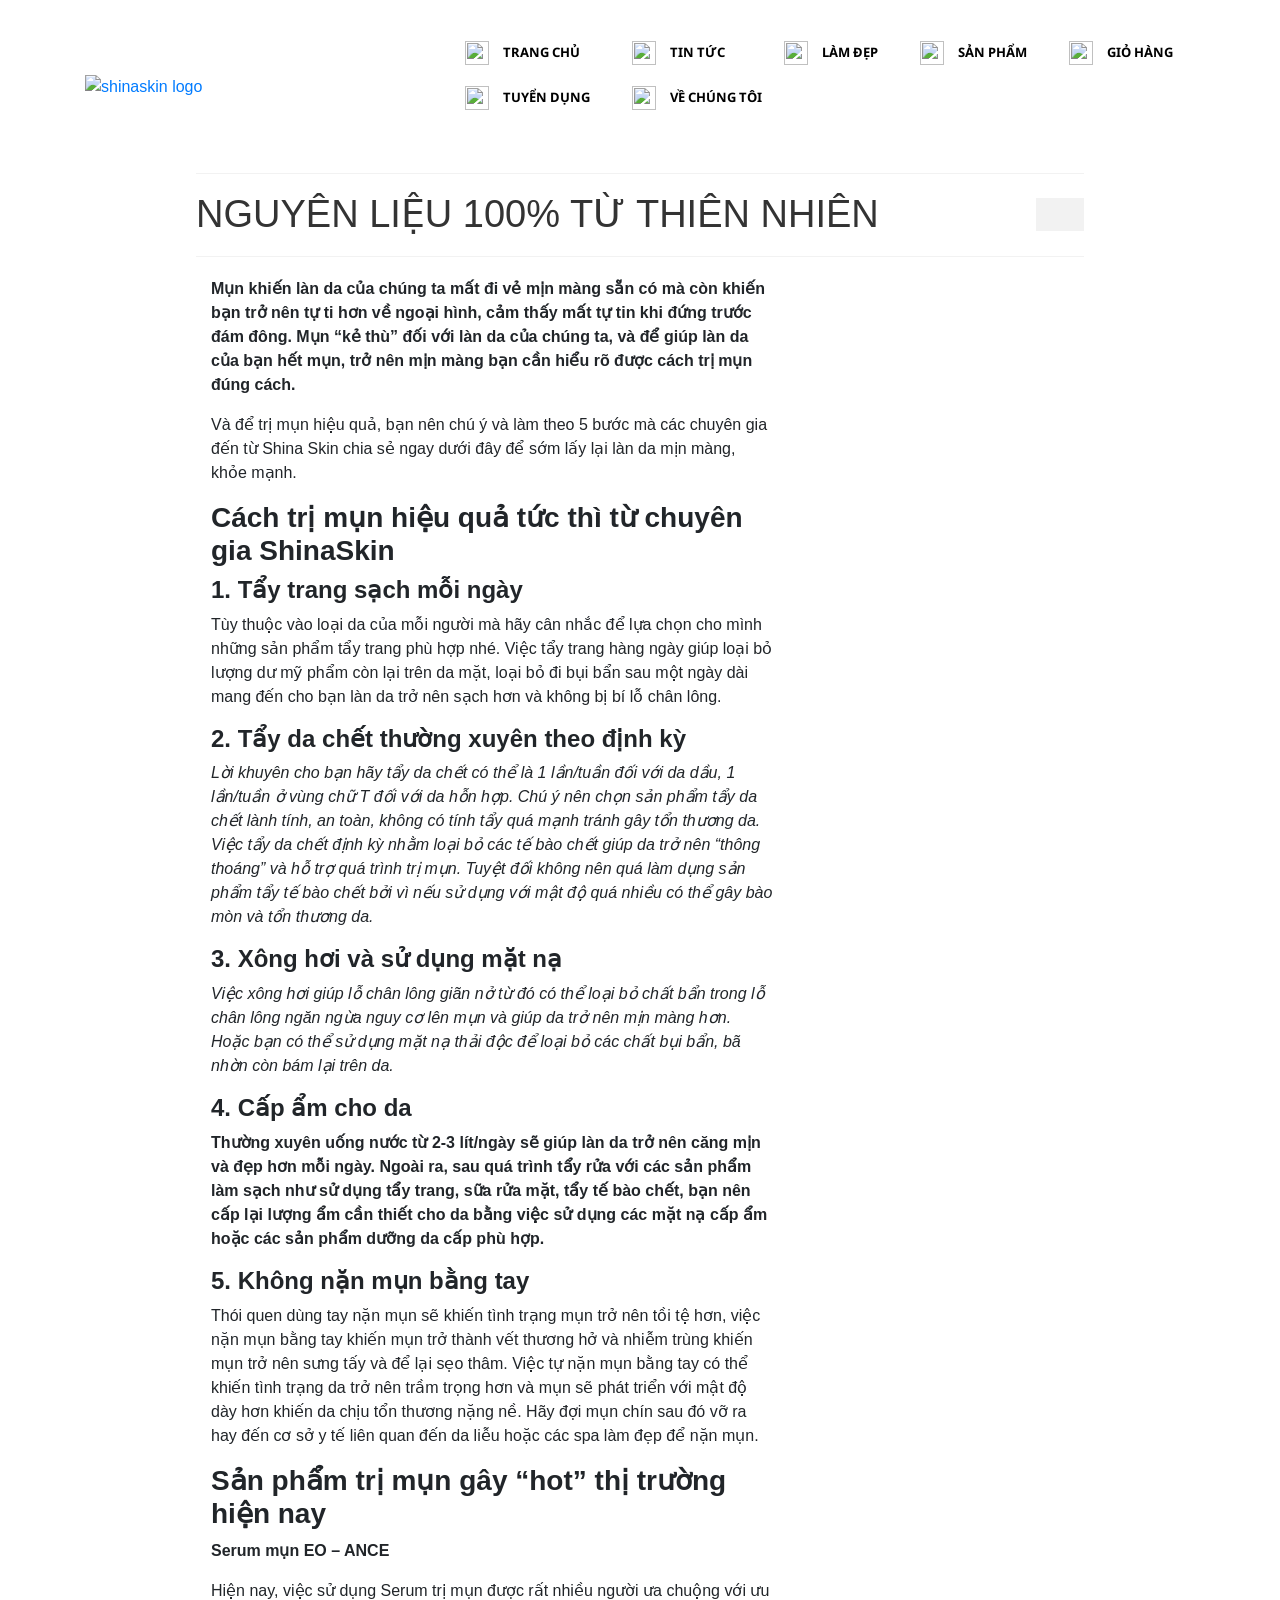
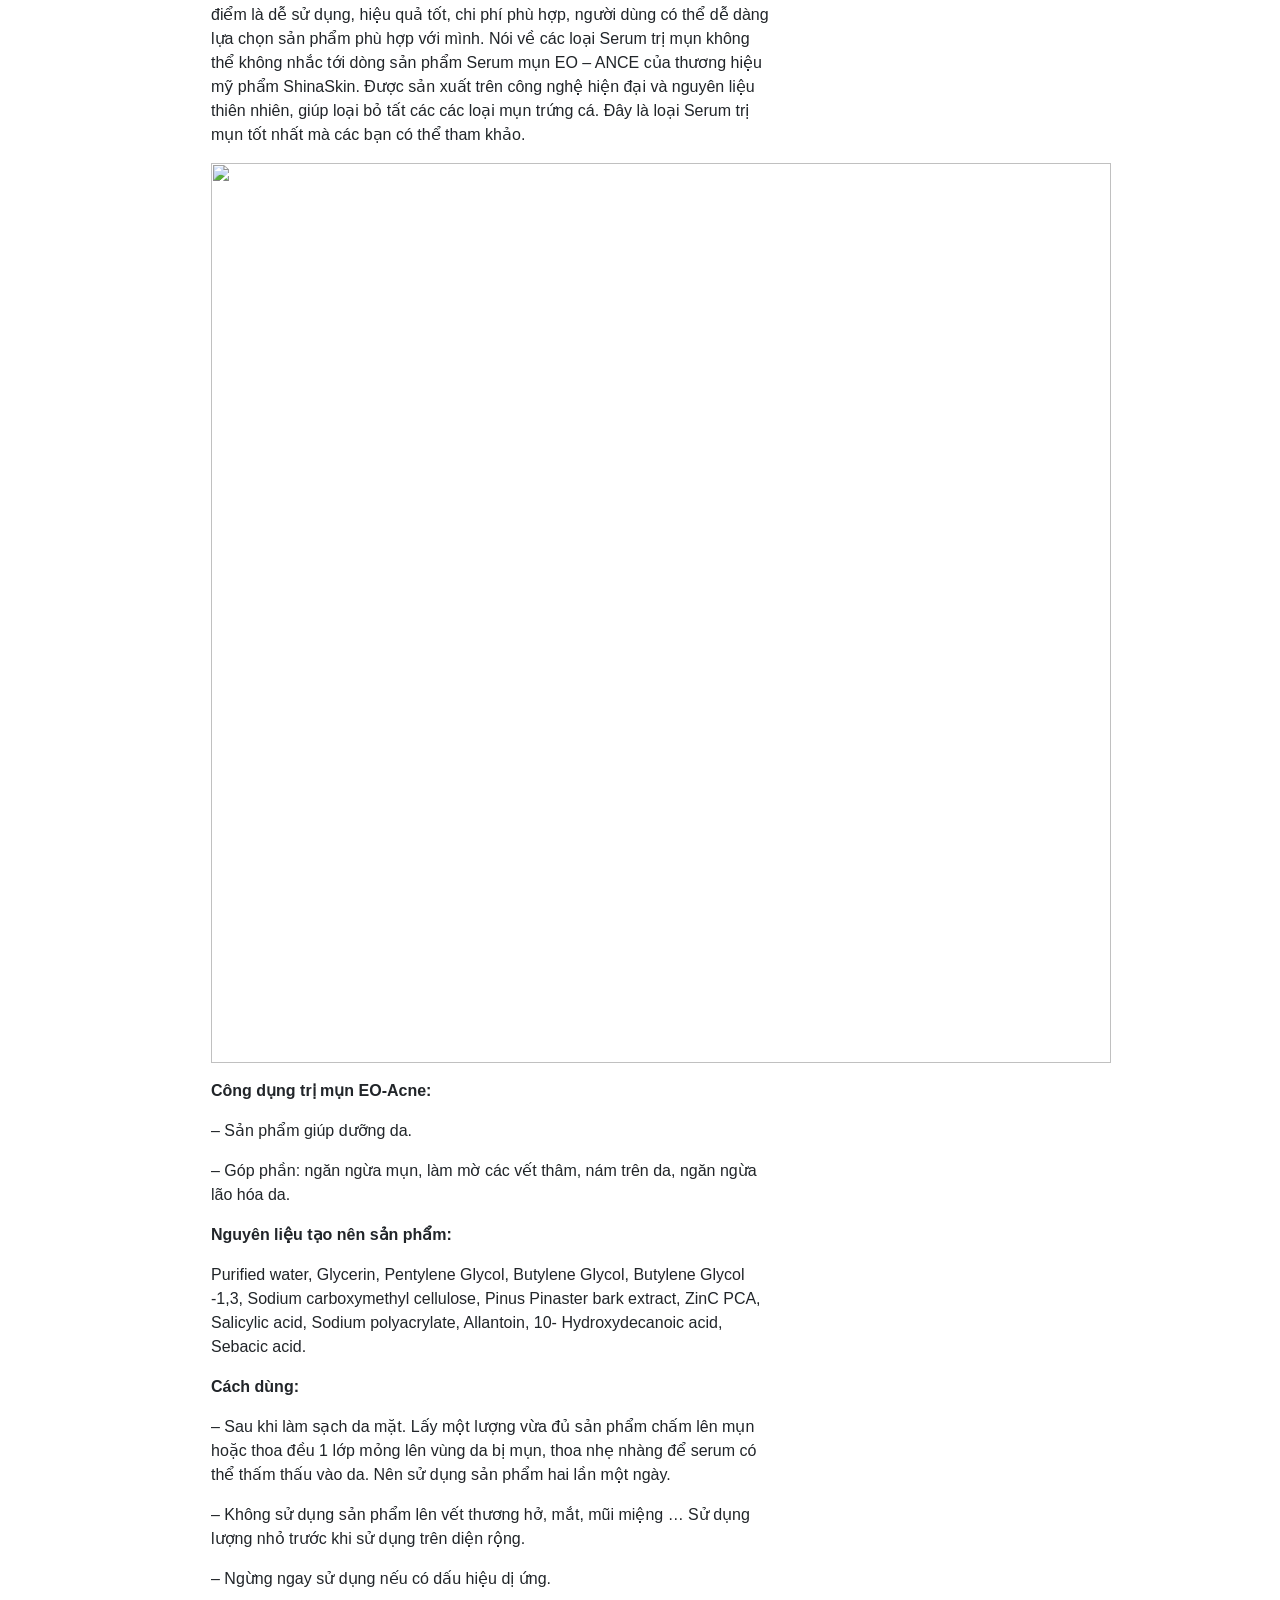
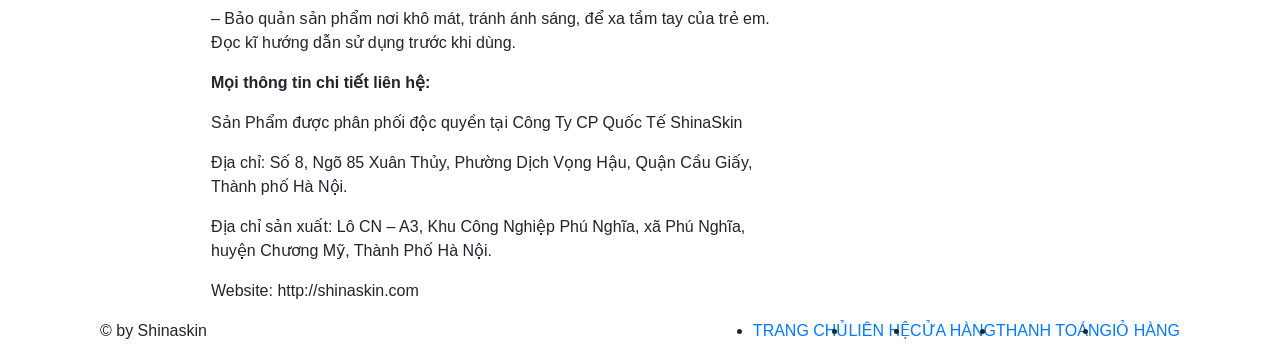
==== commit 3edc1f16: "delete" ====
--- a/Project/Shinaskin/post/post1.html
+++ b/Project/Shinaskin/post/post1.html
@@ -243,11 +243,11 @@
       <div class="container d-flex justify-content-between align-items-center">
         <p>© by Shinaskin</p>
         <ul class="d-flex">
-          <li>TRANG CHỦ</li>
-          <li>LIÊN HỆ</li>
-          <li>CỬA HÀNG</li>
-          <li>THANH TOÁN</li>
-          <li>GIỎ HÀNG</li>
+          <li><a href="http://shinaskin.com/">TRANG CHỦ</a></li>
+          <li><a href="http://shinaskin.com/lien-he/">LIÊN HỆ</a></li>
+          <li><a href="http://shinaskin.com/mua/">CỬA HÀNG</a></li>
+          <li><a href="">THANH TOÁN</a></li>
+          <li><a href="http://shinaskin.com/gio-hang/">GIỎ HÀNG</a></li>
         </ul>
       </div>
     </div>
--- a/Project/Shinaskin/content-right.css
+++ b/Project/Shinaskin/content-right.css
@@ -1,7 +1,7 @@
 .content-right {
     position: absolute;
-    top: 75%;
-    right: 7%;
+    top: 85%;
+    right: 4%;
 }
 
 .content-right .search-input {
